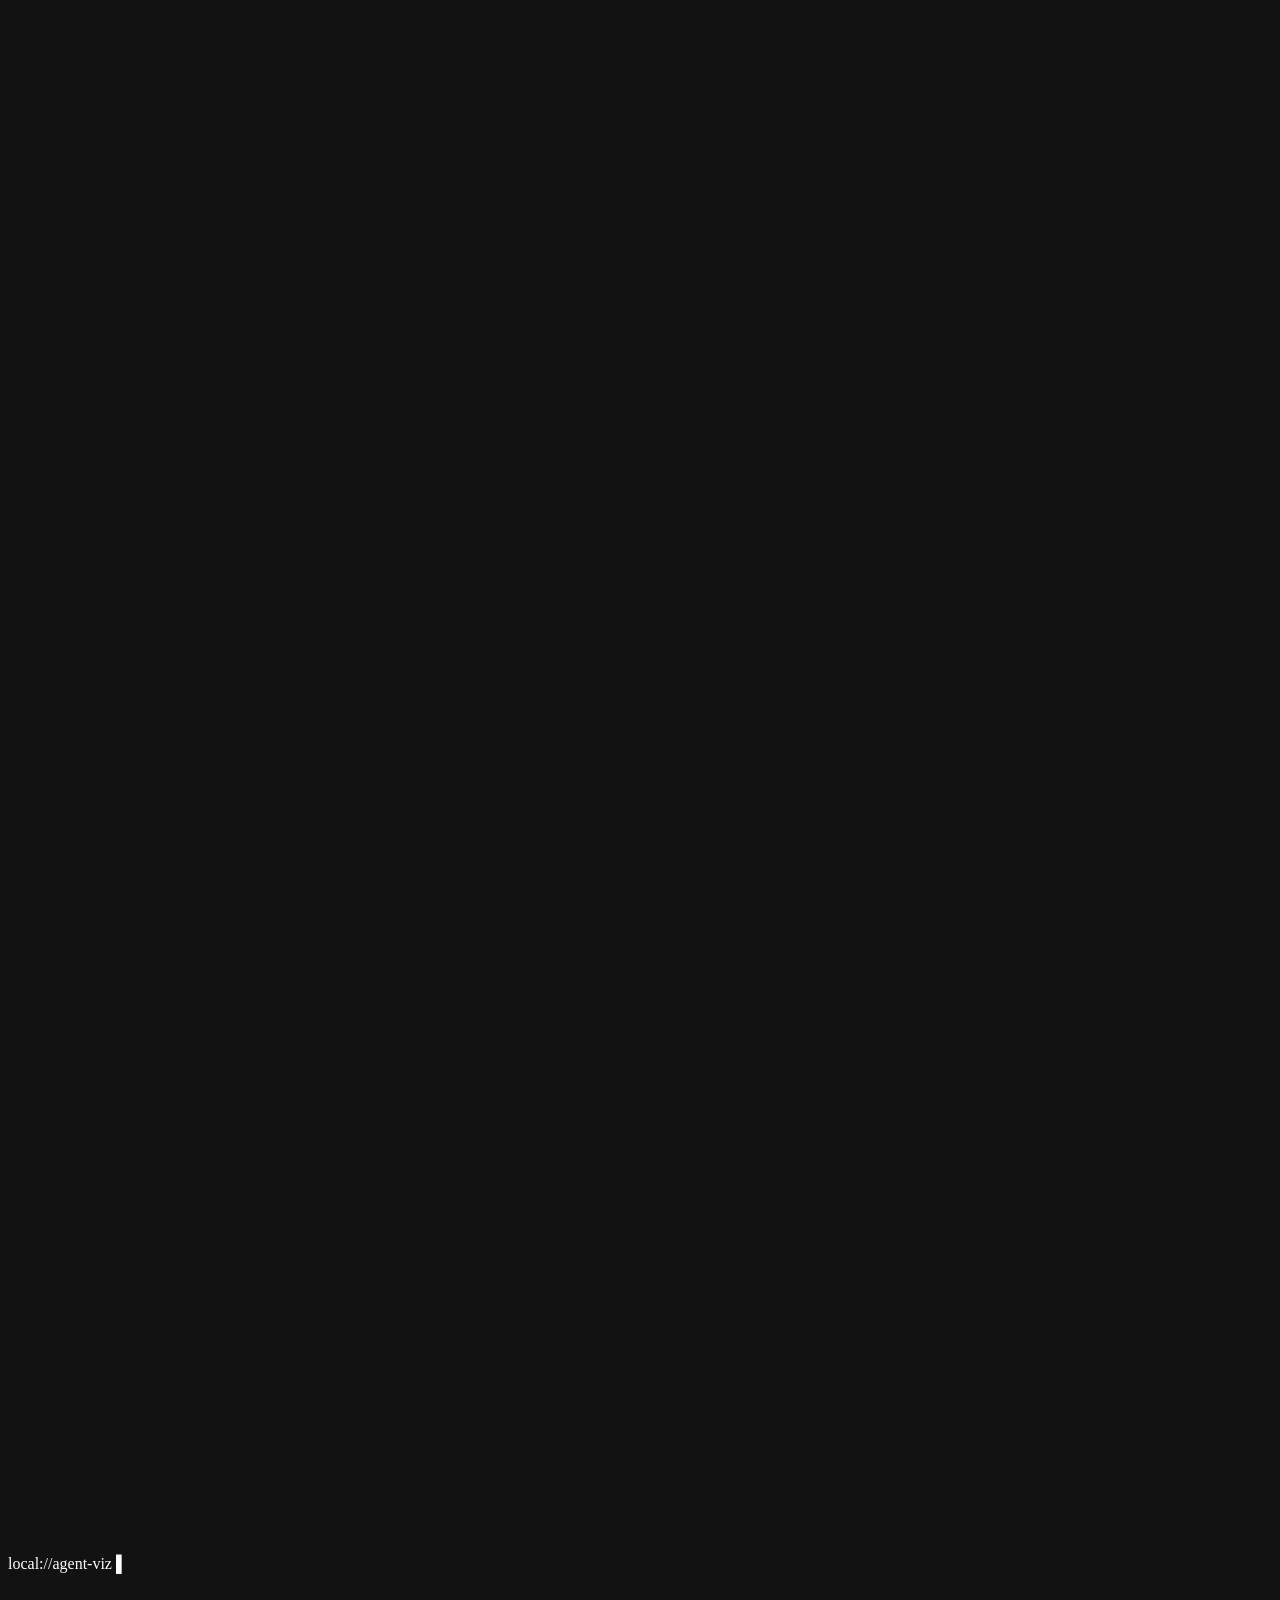
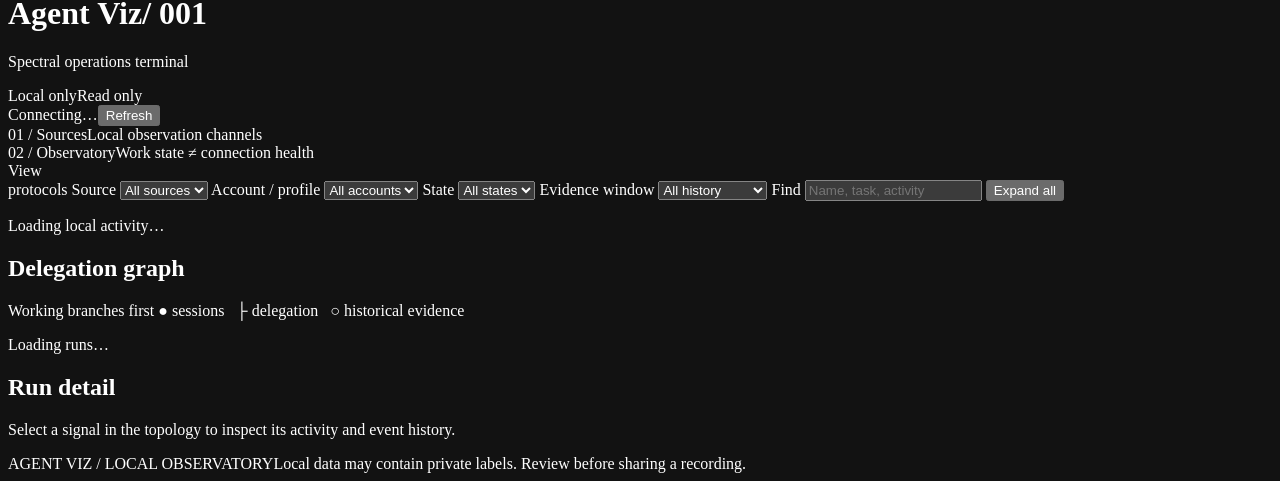
==== src/agent_viz/static/index.html @ 65806661 "feat: add local multi-profile agent observatory" ====
<!doctype html>
<html lang="en">
<head>
  <meta charset="utf-8">
  <meta name="viewport" content="width=device-width, initial-scale=1">
  <meta name="color-scheme" content="dark">
  <meta name="theme-color" content="#0c0d12">
  <title>Agent Viz · spectral operations terminal</title>
  <link rel="stylesheet" href="/style.css">
  <script src="/app.js" defer></script>
</head>
<body>
  <header class="topbar">
    <div class="brand">
      <svg class="ghost-mark" viewBox="0 0 48 58" fill="none" aria-hidden="true" focusable="false"><path d="M8 47V23a16 16 0 0 1 32 0v24l-8-5-8 6-8-6-8 5Z"/><path class="ghost-eyes" d="M19 23v5m10-5v5"/><path class="ghost-tail" d="M16 52h16M20 56h8"/></svg>
      <div><p class="shell-path">local://agent-viz <span class="shell-cursor" aria-hidden="true">▌</span></p><h1>Agent Viz<span class="version-tag">/ 001</span></h1><p class="brand-subtitle">Spectral operations terminal</p></div>
    </div>
    <div class="masthead-controls"><div class="boundary-labels"><span>Local only</span><span>Read only</span></div><div class="connection-tools"><span id="connection" role="status">Connecting…</span><button id="refresh" type="button">Refresh</button></div></div>
  </header>
  <main>
    <div id="demo-banner" class="banner" hidden>SYNTHETIC DEMO · Invented activity, no provider calls.</div>
    <div id="error" class="error" role="alert" hidden></div>
    <section id="source-errors" aria-label="Source warnings" hidden></section>
    <div class="section-label"><span>01 / Sources</span><span>Local observation channels</span></div>
    <section id="profiles" class="profiles" aria-label="Source profiles"></section>
    <div class="section-label"><span>02 / Observatory</span><span>Work state ≠ connection health</span></div>
    <section id="overview" class="stats" aria-label="Run overview"></section>
    <section id="ai-brief" class="ai-brief" aria-label="AI activity brief" hidden></section>
    <section class="filters" aria-label="Filter runs"><span class="filter-kicker">View<br>protocols</span>
      <label>Source <select id="source-filter"><option value="">All sources</option></select></label>
      <label>Account / profile <select id="account-filter"><option value="">All accounts</option></select></label>
      <label>State <select id="state-filter"><option value="">All states</option></select></label>
      <label>Evidence window <select id="recency-filter"><option value="all" selected>All history</option><option value="5m">Last 5 minutes</option><option value="1h">Last hour</option><option value="24h">Last 24 hours</option></select></label>
      <label class="search-label">Find <input id="search" type="search" placeholder="Name, task, activity" autocomplete="off"></label>
      <button id="expand-all" type="button">Expand all</button>
    </section>
    <p id="freshness" class="muted explanation">Loading local activity…</p>
    <div class="workspace">
      <section class="tree-panel" aria-labelledby="runs-heading"><h2 id="runs-heading">Delegation graph <span id="run-count" class="muted"></span></h2><p class="graph-caption">Working branches first <span>● sessions &nbsp; ├ delegation &nbsp; ○ historical evidence</span></p><div id="runs" aria-busy="true"><p class="empty">Loading runs…</p></div></section>
      <aside id="detail" class="detail-panel" aria-labelledby="detail-heading"><h2 id="detail-heading">Run detail</h2><p class="empty">Select a signal in the topology to inspect its activity and event history.</p></aside>
    </div>
  </main>
  <footer><span class="footer-brand">AGENT VIZ / LOCAL OBSERVATORY</span><span>Local data may contain private labels. Review before sharing a recording.</span></footer>
</body>
</html>
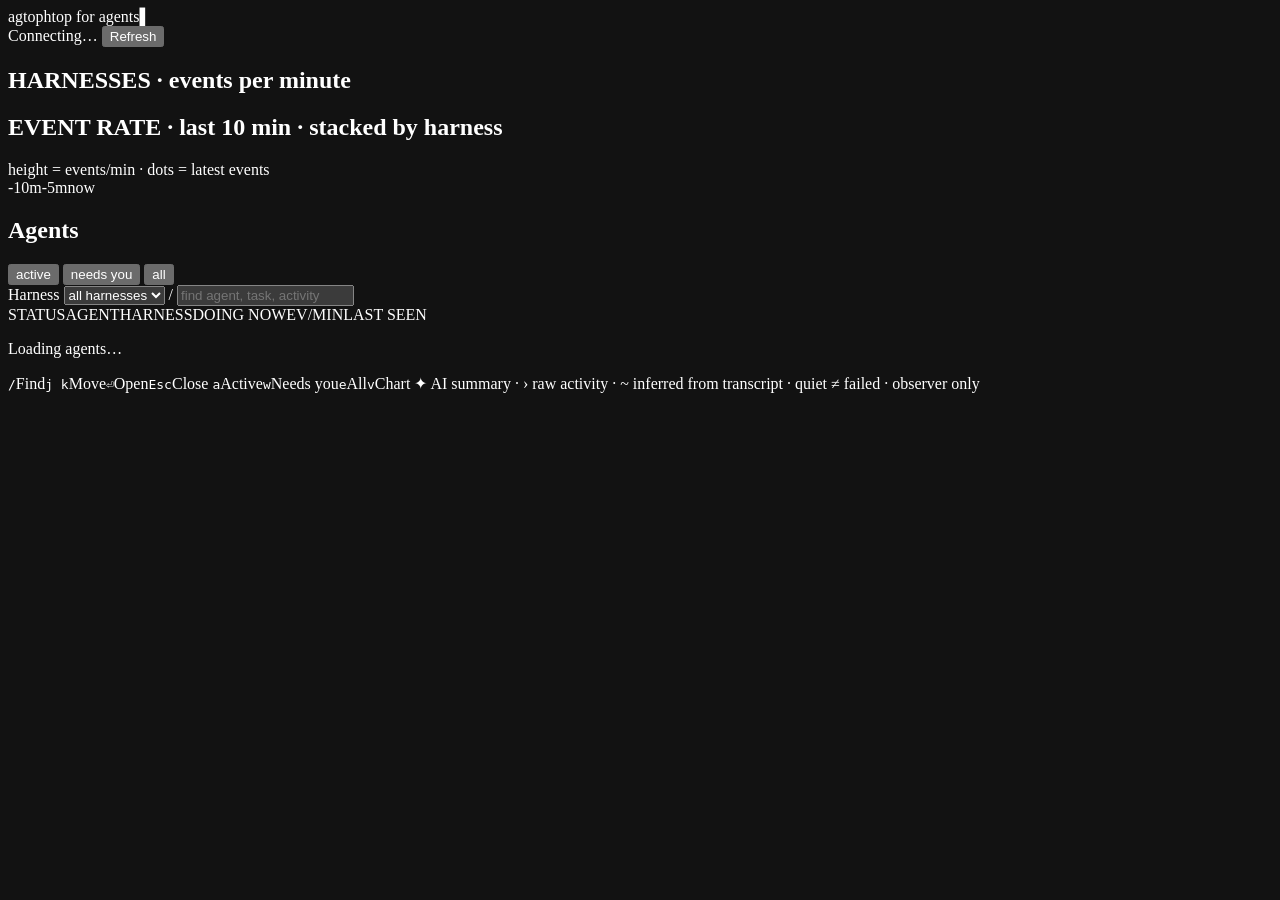
==== commit 28346f02: "feat: add agtop dashboard with harness rates and goal summaries" ====
--- a/src/agent_viz/static/index.html
+++ b/src/agent_viz/static/index.html
@@ -4,42 +4,63 @@
   <meta charset="utf-8">
   <meta name="viewport" content="width=device-width, initial-scale=1">
   <meta name="color-scheme" content="dark">
-  <meta name="theme-color" content="#0c0d12">
-  <title>Agent Viz · spectral operations terminal</title>
+  <meta name="theme-color" content="#07080b">
+  <title>agtop · agent-viz</title>
   <link rel="stylesheet" href="/style.css">
   <script src="/app.js" defer></script>
 </head>
 <body>
-  <header class="topbar">
-    <div class="brand">
-      <svg class="ghost-mark" viewBox="0 0 48 58" fill="none" aria-hidden="true" focusable="false"><path d="M8 47V23a16 16 0 0 1 32 0v24l-8-5-8 6-8-6-8 5Z"/><path class="ghost-eyes" d="M19 23v5m10-5v5"/><path class="ghost-tail" d="M16 52h16M20 56h8"/></svg>
-      <div><p class="shell-path">local://agent-viz <span class="shell-cursor" aria-hidden="true">▌</span></p><h1>Agent Viz<span class="version-tag">/ 001</span></h1><p class="brand-subtitle">Spectral operations terminal</p></div>
-    </div>
-    <div class="masthead-controls"><div class="boundary-labels"><span>Local only</span><span>Read only</span></div><div class="connection-tools"><span id="connection" role="status">Connecting…</span><button id="refresh" type="button">Refresh</button></div></div>
+  <header class="top">
+    <div class="brand"><span class="logo">agtop</span><span class="muted">htop for agents</span><span class="cursor" aria-hidden="true">▌</span></div>
+    <div id="counts" class="counts" aria-label="Agent counts"></div>
+    <span id="ai-status" class="ai-status"></span>
+    <span id="connection" role="status">Connecting…</span>
+    <button id="refresh" type="button">Refresh</button>
   </header>
   <main>
-    <div id="demo-banner" class="banner" hidden>SYNTHETIC DEMO · Invented activity, no provider calls.</div>
+    <div id="demo-banner" class="banner" hidden>SYNTHETIC DEMO · invented activity, no provider calls</div>
     <div id="error" class="error" role="alert" hidden></div>
-    <section id="source-errors" aria-label="Source warnings" hidden></section>
-    <div class="section-label"><span>01 / Sources</span><span>Local observation channels</span></div>
-    <section id="profiles" class="profiles" aria-label="Source profiles"></section>
-    <div class="section-label"><span>02 / Observatory</span><span>Work state ≠ connection health</span></div>
-    <section id="overview" class="stats" aria-label="Run overview"></section>
-    <section id="ai-brief" class="ai-brief" aria-label="AI activity brief" hidden></section>
-    <section class="filters" aria-label="Filter runs"><span class="filter-kicker">View<br>protocols</span>
-      <label>Source <select id="source-filter"><option value="">All sources</option></select></label>
-      <label>Account / profile <select id="account-filter"><option value="">All accounts</option></select></label>
-      <label>State <select id="state-filter"><option value="">All states</option></select></label>
-      <label>Evidence window <select id="recency-filter"><option value="all" selected>All history</option><option value="5m">Last 5 minutes</option><option value="1h">Last hour</option><option value="24h">Last 24 hours</option></select></label>
-      <label class="search-label">Find <input id="search" type="search" placeholder="Name, task, activity" autocomplete="off"></label>
-      <button id="expand-all" type="button">Expand all</button>
+    <section id="source-errors" class="warnings" aria-label="Source warnings" hidden></section>
+
+    <section id="overview" class="overview" aria-label="Harness overview">
+      <div class="harness-panel">
+        <h2>HARNESSES · events per minute</h2>
+        <div id="harnesses"></div>
+      </div>
+      <div class="flux-panel">
+        <div class="panel-head"><h2>EVENT RATE · last 10 min · stacked by harness</h2><span class="muted">height = events/min · dots = latest events</span></div>
+        <div id="flux" class="flux" role="img" aria-label="Event rate chart"></div>
+        <div class="axis"><span>-10m</span><span>-5m</span><span class="now">now</span></div>
+      </div>
     </section>
-    <p id="freshness" class="muted explanation">Loading local activity…</p>
-    <div class="workspace">
-      <section class="tree-panel" aria-labelledby="runs-heading"><h2 id="runs-heading">Delegation graph <span id="run-count" class="muted"></span></h2><p class="graph-caption">Working branches first <span>● sessions &nbsp; ├ delegation &nbsp; ○ historical evidence</span></p><div id="runs" aria-busy="true"><p class="empty">Loading runs…</p></div></section>
-      <aside id="detail" class="detail-panel" aria-labelledby="detail-heading"><h2 id="detail-heading">Run detail</h2><p class="empty">Select a signal in the topology to inspect its activity and event history.</p></aside>
-    </div>
+
+    <section class="agents" aria-labelledby="agents-heading">
+      <h2 id="agents-heading" class="sr-only">Agents</h2>
+      <div class="toolbar">
+        <div id="views" class="views" role="group" aria-label="View">
+          <button type="button" data-view="active">active</button>
+          <button type="button" data-view="waiting">needs you</button>
+          <button type="button" data-view="all">all</button>
+        </div>
+        <label id="window-label" hidden>Window <select id="window-filter"><option value="3600000">1h</option><option value="86400000">24h</option><option value="604800000" selected>7d</option><option value="">everything kept</option></select></label>
+        <label>Harness <select id="harness-filter"><option value="">all harnesses</option></select></label>
+        <label class="find">/ <input id="search" type="search" placeholder="find agent, task, activity" autocomplete="off"></label>
+        <span id="hidden-note" class="muted"></span>
+      </div>
+      <div class="table-wrap">
+        <div class="table">
+          <div class="row head" aria-hidden="true"><span>STATUS</span><span>AGENT</span><span>HARNESS</span><span>DOING NOW</span><span>EV/MIN</span><span>LAST SEEN</span></div>
+          <div id="runs" aria-busy="true"><p class="empty">Loading agents…</p></div>
+        </div>
+      </div>
+    </section>
+
+    <section id="detail" class="detail" aria-labelledby="detail-heading" hidden></section>
   </main>
-  <footer><span class="footer-brand">AGENT VIZ / LOCAL OBSERVATORY</span><span>Local data may contain private labels. Review before sharing a recording.</span></footer>
+  <footer class="keys">
+    <span><kbd>/</kbd>Find</span><span><kbd>j k</kbd>Move</span><span><kbd>⏎</kbd>Open</span><span><kbd>Esc</kbd>Close</span>
+    <span><kbd>a</kbd>Active</span><span><kbd>w</kbd>Needs you</span><span><kbd>e</kbd>All</span><span><kbd>v</kbd>Chart</span>
+    <span class="legend"><span class="ai-mark">✦</span> AI summary · › raw activity · ~ inferred from transcript · quiet ≠ failed · observer only</span>
+  </footer>
 </body>
 </html>
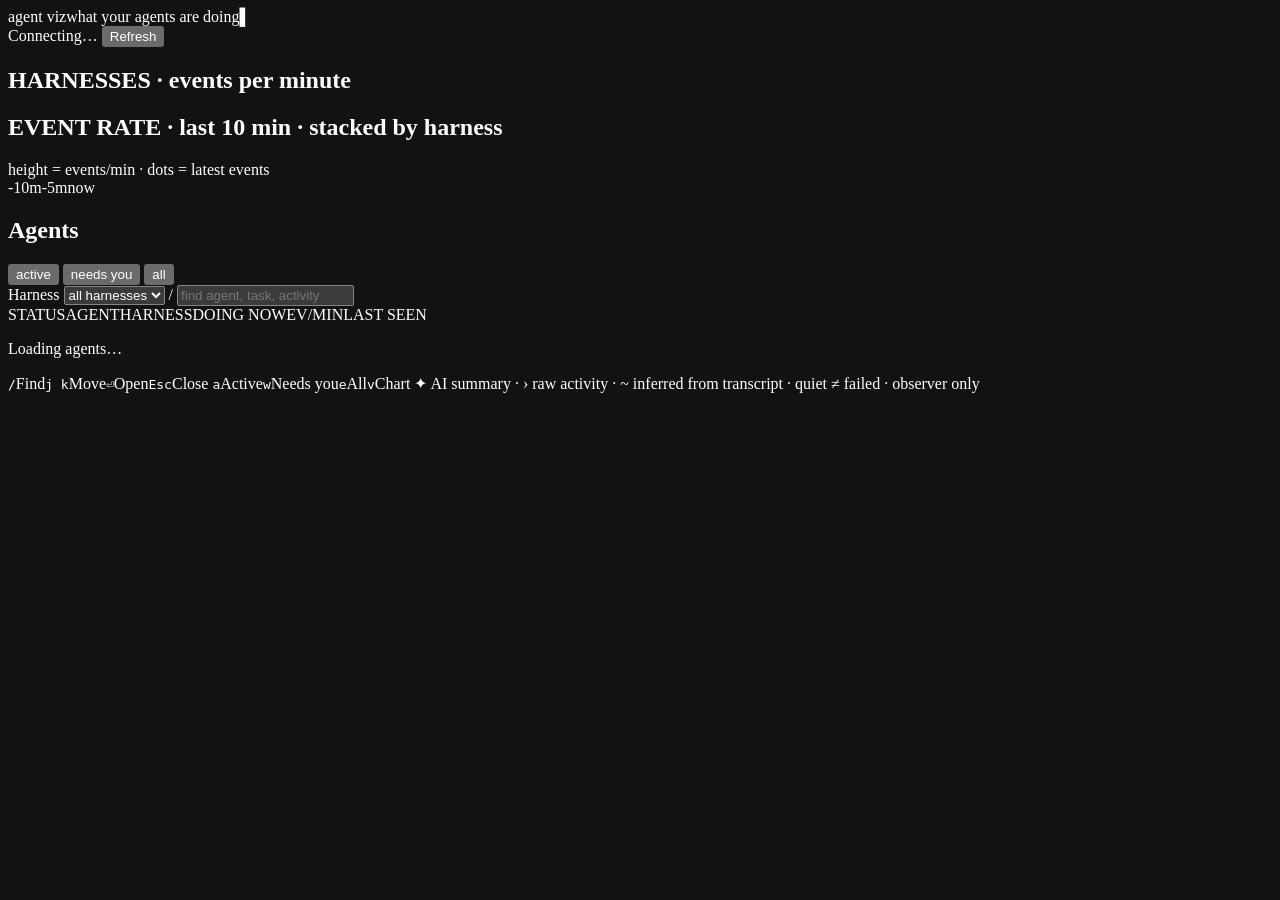
==== commit 909275aa: "feat: open agent details inline and rebrand the dashboard" ====
--- a/src/agent_viz/static/index.html
+++ b/src/agent_viz/static/index.html
@@ -5,13 +5,13 @@
   <meta name="viewport" content="width=device-width, initial-scale=1">
   <meta name="color-scheme" content="dark">
   <meta name="theme-color" content="#07080b">
-  <title>agtop · agent-viz</title>
+  <title>Agent Viz</title>
   <link rel="stylesheet" href="/style.css">
   <script src="/app.js" defer></script>
 </head>
 <body>
   <header class="top">
-    <div class="brand"><span class="logo">agtop</span><span class="muted">htop for agents</span><span class="cursor" aria-hidden="true">▌</span></div>
+    <div class="brand"><span class="logo">agent viz</span><span class="muted">what your agents are doing</span><span class="cursor" aria-hidden="true">▌</span></div>
     <div id="counts" class="counts" aria-label="Agent counts"></div>
     <span id="ai-status" class="ai-status"></span>
     <span id="connection" role="status">Connecting…</span>
@@ -55,7 +55,6 @@
       </div>
     </section>
 
-    <section id="detail" class="detail" aria-labelledby="detail-heading" hidden></section>
   </main>
   <footer class="keys">
     <span><kbd>/</kbd>Find</span><span><kbd>j k</kbd>Move</span><span><kbd>⏎</kbd>Open</span><span><kbd>Esc</kbd>Close</span>
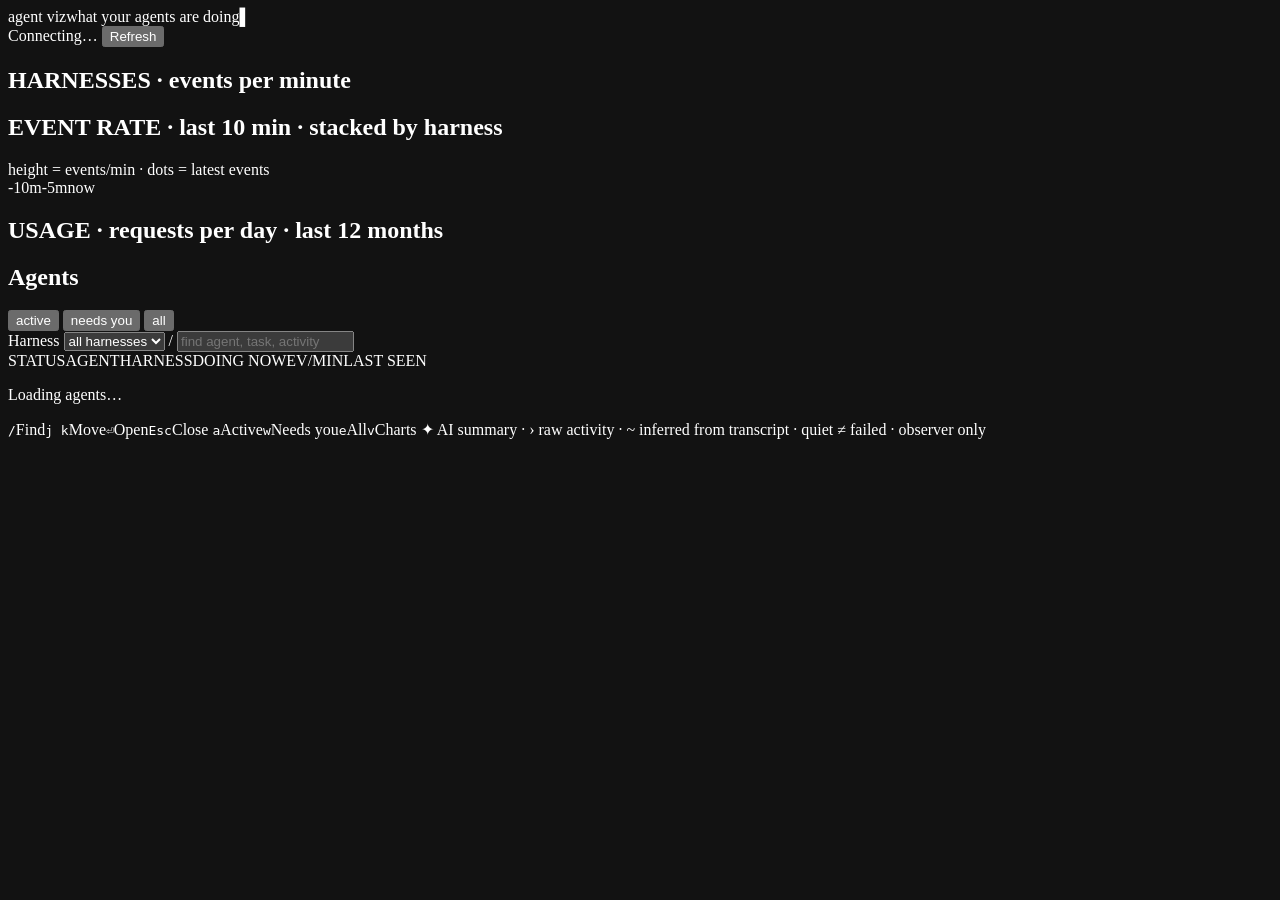
==== commit 004bd944: "feat: add daily usage heatmap panel" ====
--- a/src/agent_viz/static/index.html
+++ b/src/agent_viz/static/index.html
@@ -34,6 +34,12 @@
       </div>
     </section>
 
+    <section id="usage" class="usage-panel" aria-labelledby="usage-heading">
+      <div class="panel-head"><h2 id="usage-heading">USAGE · requests per day · last 12 months</h2><span id="usage-summary" class="muted"></span></div>
+      <div class="heatmap-wrap"><div id="heatmap" class="heatmap" role="group" aria-label="Daily requests, one cell per day"></div></div>
+      <div id="usage-legend" class="usage-legend" aria-hidden="true"></div>
+    </section>
+
     <section class="agents" aria-labelledby="agents-heading">
       <h2 id="agents-heading" class="sr-only">Agents</h2>
       <div class="toolbar">
@@ -58,7 +64,7 @@
   </main>
   <footer class="keys">
     <span><kbd>/</kbd>Find</span><span><kbd>j k</kbd>Move</span><span><kbd>⏎</kbd>Open</span><span><kbd>Esc</kbd>Close</span>
-    <span><kbd>a</kbd>Active</span><span><kbd>w</kbd>Needs you</span><span><kbd>e</kbd>All</span><span><kbd>v</kbd>Chart</span>
+    <span><kbd>a</kbd>Active</span><span><kbd>w</kbd>Needs you</span><span><kbd>e</kbd>All</span><span><kbd>v</kbd>Charts</span>
     <span class="legend"><span class="ai-mark">✦</span> AI summary · › raw activity · ~ inferred from transcript · quiet ≠ failed · observer only</span>
   </footer>
 </body>
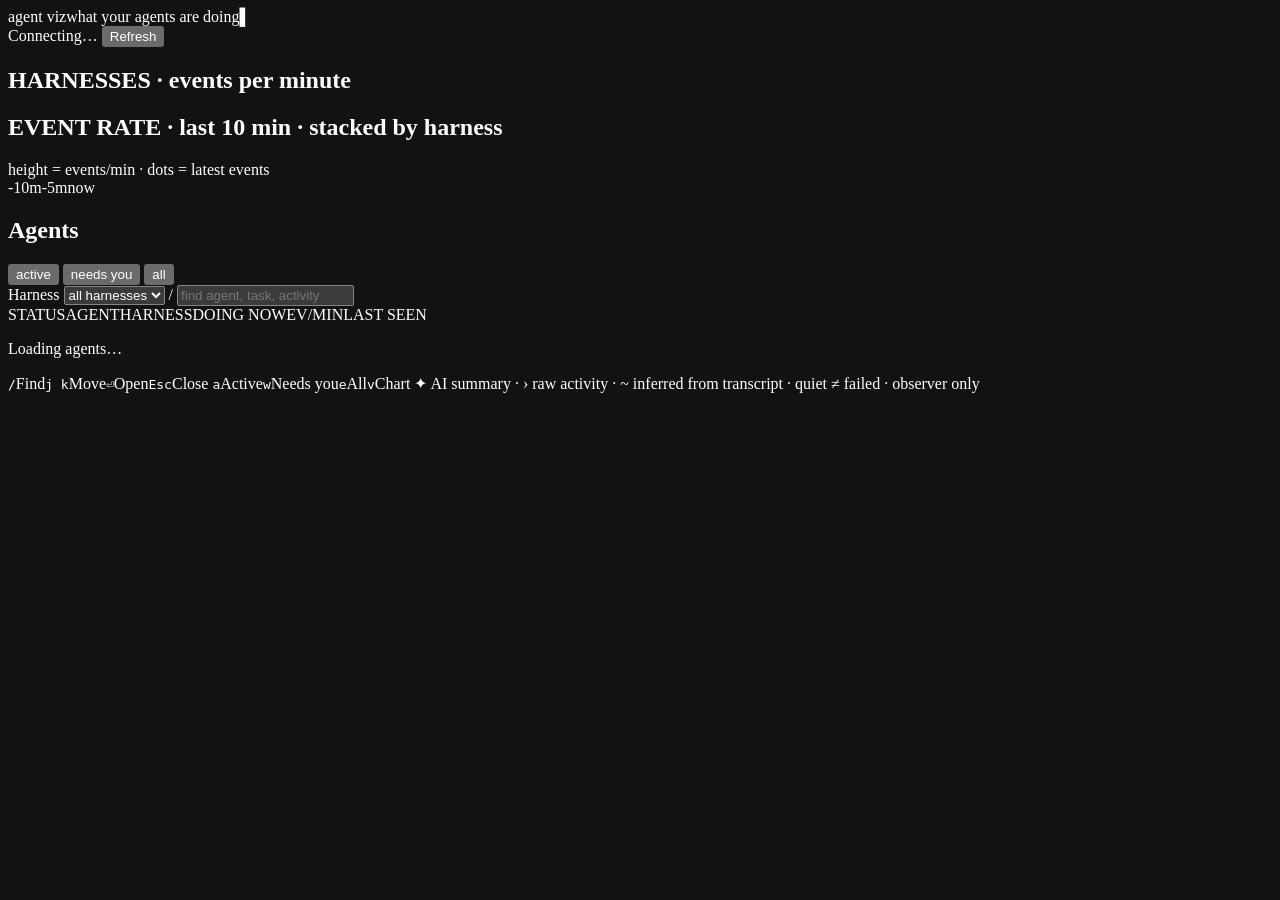
==== commit 3391e6e9: "refactor: remove the daily usage heatmap" ====
--- a/src/agent_viz/static/index.html
+++ b/src/agent_viz/static/index.html
@@ -34,12 +34,6 @@
       </div>
     </section>
 
-    <section id="usage" class="usage-panel" aria-labelledby="usage-heading">
-      <div class="panel-head"><h2 id="usage-heading">USAGE · requests per day · last 12 months</h2><span id="usage-summary" class="muted"></span></div>
-      <div class="heatmap-wrap"><div id="heatmap" class="heatmap" role="group" aria-label="Daily requests, one cell per day"></div></div>
-      <div id="usage-legend" class="usage-legend" aria-hidden="true"></div>
-    </section>
-
     <section class="agents" aria-labelledby="agents-heading">
       <h2 id="agents-heading" class="sr-only">Agents</h2>
       <div class="toolbar">
@@ -64,7 +58,7 @@
   </main>
   <footer class="keys">
     <span><kbd>/</kbd>Find</span><span><kbd>j k</kbd>Move</span><span><kbd>⏎</kbd>Open</span><span><kbd>Esc</kbd>Close</span>
-    <span><kbd>a</kbd>Active</span><span><kbd>w</kbd>Needs you</span><span><kbd>e</kbd>All</span><span><kbd>v</kbd>Charts</span>
+    <span><kbd>a</kbd>Active</span><span><kbd>w</kbd>Needs you</span><span><kbd>e</kbd>All</span><span><kbd>v</kbd>Chart</span>
     <span class="legend"><span class="ai-mark">✦</span> AI summary · › raw activity · ~ inferred from transcript · quiet ≠ failed · observer only</span>
   </footer>
 </body>
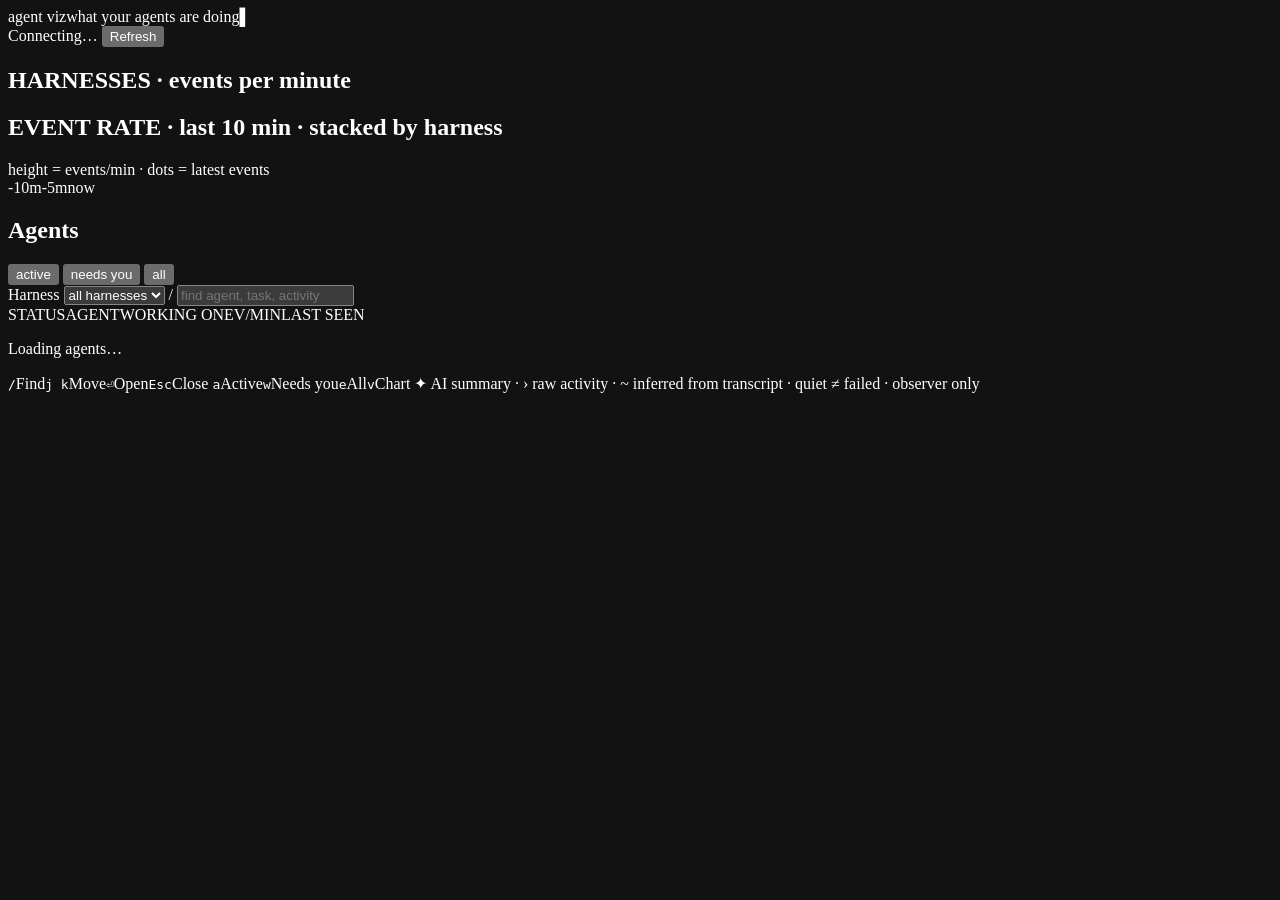
==== commit 02fc69d3: "feat: shrink harness column to a swatch and rename doing now to working on Co-Authored-By: Claude Op" ====
--- a/src/agent_viz/static/index.html
+++ b/src/agent_viz/static/index.html
@@ -49,7 +49,7 @@
       </div>
       <div class="table-wrap">
         <div class="table">
-          <div class="row head" aria-hidden="true"><span>STATUS</span><span>AGENT</span><span>HARNESS</span><span>DOING NOW</span><span>EV/MIN</span><span>LAST SEEN</span></div>
+          <div class="row head" aria-hidden="true"><span></span><span>STATUS</span><span>AGENT</span><span>WORKING ON</span><span>EV/MIN</span><span>LAST SEEN</span></div>
           <div id="runs" aria-busy="true"><p class="empty">Loading agents…</p></div>
         </div>
       </div>
